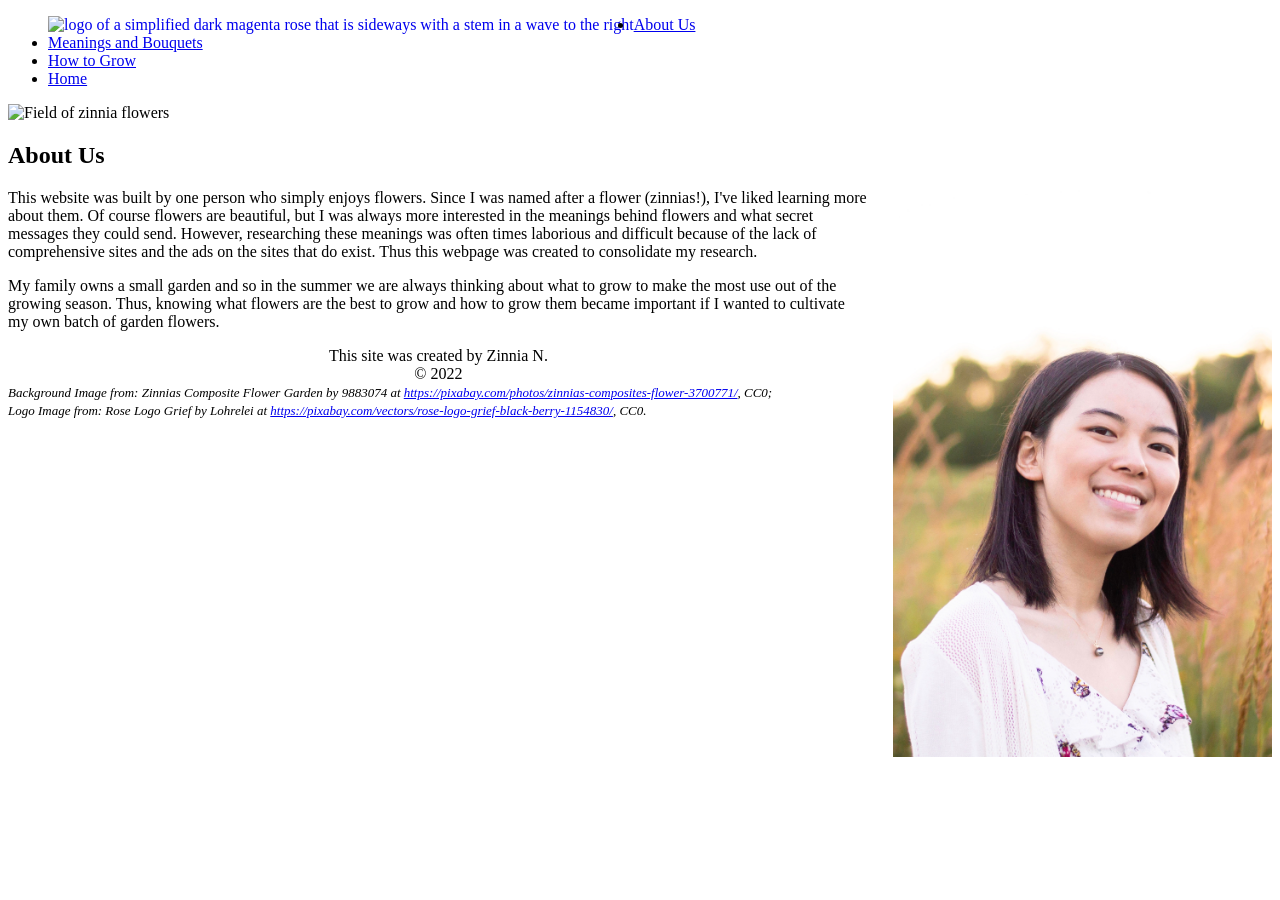
==== about.html @ c05b7a60 "Web files for LIS 351" ====
<!DOCTYPE html>

<html lang="en">

<head>
	<meta charset="UTF-8">
	<title>Learn about Flowers</title>
	<meta name="viewport" content="width=device-width,initial-scale=1">

	<!-- link to CSS stylesheets and google fonts -->
	<link rel="stylesheet" href="/Users/zinnianie/Documents/Websites/style.css">
	<link href="https://fonts.googleapis.com/css?family=Sofia" rel="stylesheet">
	<link href="https://fonts.googleapis.com/css?family=Comfortaa" rel="stylesheet">
</head>

<body>
	<header>
		<nav>
      		<ul class="nav-links">
      			<a href="index.html"><img class="logo" src="https://cdn.pixabay.com/photo/2016/01/21/21/23/rose-1154830_1280.png" alt="logo of a simplified dark magenta rose that is sideways with a stem in a wave to the right" align="left"></a>
        		<div class="menu">
        		<li><a href="about.html">About Us</a></li>
          		<li><a href="meaning.html">Meanings and Bouquets</a></li>
          		<li><a href="grow.html">How to Grow</a></li>
          		<li><a href="index.html">Home</a></li>
        		</div>
      		</ul>
    	</nav>
 	</header>

 	<img src="https://cdn.pixabay.com/photo/2018/09/24/20/37/zinnias-3700771_1280.jpg" alt="Field of zinnia flowers" class="cropped1" width="100%">

 	<section class="intro">
		<h2>About Us</h2>
		<aside><img src="Nie_Zinnia.jpg" alt="Picture of Zinnia Nie, the creator of the website" width="30%" style="float: right; padding-left: 1.5em;"></aside>
		<p>This website was built by one person who simply enjoys flowers. Since I was named after a flower (zinnias!), I've liked learning more about them. Of course flowers are beautiful, but I was always more interested in the meanings behind flowers and what secret messages they could send. However, researching these meanings was often times laborious and difficult because of the lack of comprehensive sites and the ads on the sites that do exist. Thus this webpage was created to consolidate my research.</p>
		<p>My family owns a small garden and so in the summer we are always thinking about what to grow to make the most use out of the growing season. Thus, knowing what flowers are the best to grow and how to grow them became important if I wanted to cultivate my own batch of garden flowers.</p>
	</section>

 	<footer> 
		<p style="text-align: center; margin: 0px;">This site was created by Zinnia N.</p>
		<p style="text-align: center; margin: 0px;">© 2022</p>
		<cite style="font-size: small; padding: 0em;">Background Image from: Zinnias Composite Flower Garden by 9883074 at <a href="https://pixabay.com/photos/zinnias-composites-flower-3700771/">https://pixabay.com/photos/zinnias-composites-flower-3700771/</a>, CC0;</cite>
		<br>
		<cite style="font-size: small; padding: 0em;">Logo Image from: Rose Logo Grief by Lohrelei at <a href="https://pixabay.com/vectors/rose-logo-grief-black-berry-1154830/">https://pixabay.com/vectors/rose-logo-grief-black-berry-1154830/</a>, CC0. </cite>
	</footer>

</body>

</html>
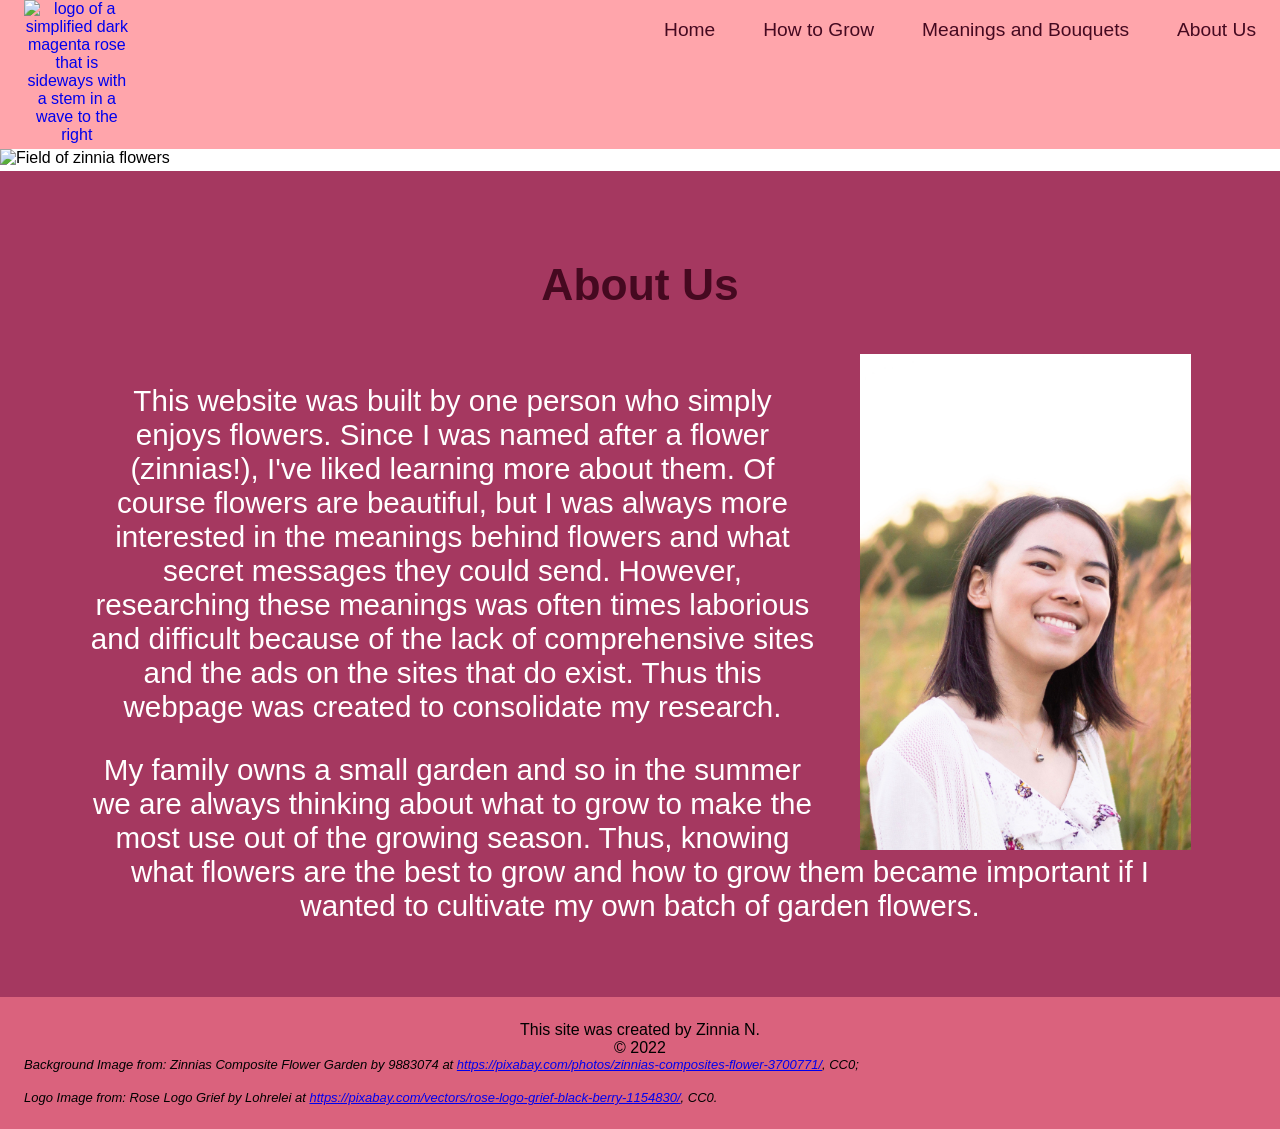
==== commit 03501a60: "Web files for LIS 351 - fixed link to stylesheet" ====
--- a/about.html
+++ b/about.html
@@ -8,7 +8,7 @@
 	<meta name="viewport" content="width=device-width,initial-scale=1">
 
 	<!-- link to CSS stylesheets and google fonts -->
-	<link rel="stylesheet" href="/Users/zinnianie/Documents/Websites/style.css">
+	<link rel="stylesheet" href="style.css">
 	<link href="https://fonts.googleapis.com/css?family=Sofia" rel="stylesheet">
 	<link href="https://fonts.googleapis.com/css?family=Comfortaa" rel="stylesheet">
 </head>
--- a/style.css
+++ b/style.css
@@ -0,0 +1,173 @@
+body {
+  margin: 0;
+  font-family: "Comfortaa", Verdana, sans-serif;
+}
+
+.parallax {
+  margin: 0;
+  background-image: url("https://papertini.s3.amazonaws.com/home_screen/01_header/+01+PapertiniSite.jpg");
+  min-height: 50em;
+  background-repeat: no-repeat;
+  background-attachment: fixed;
+  background-position: center;
+  background-size: cover;
+}
+
+header {
+  margin: 0px;
+  font-family: "Comfortaa", Verdana, sans-serif;
+}
+
+footer {
+  margin: 0px;
+  background-color: #DA627D;
+  font-family: "Comfortaa", Verdana, sans-serif;
+  padding: 1.5em;
+}
+
+.logo {
+  padding-left: 1.5em;
+  padding-bottom: 0.3em;
+  width: 6.6em;
+}
+
+nav {
+  margin: 0px;
+  background-color: #FFA5AB;
+}
+
+ul {
+  list-style-type: none;
+  margin: 0;
+  padding: 0;
+  text-align: center;
+  overflow: hidden;
+}
+
+li {
+  float: right;
+}
+
+li a {
+  display: block;
+  color: #450920;
+  text-align: center;
+  padding: 1em 1.25em;
+  text-decoration: none;
+  font-size: 1.2em;
+}
+
+li a:hover {
+  background-color: #FFD0D3;
+}
+
+h1 {
+  font-family: "Sofia", Georgia, serif;
+  font-size: 9em;
+  font-weight: bold;
+  color: #450920;
+  text-align: center;
+  padding: 1em;
+  margin: 0;
+}
+
+h2 {
+  font-family: "Comfortaa", Verdana, sans-serif;
+  font-weight: bold;
+  color: #450920;
+  text-align: center;
+  padding: 1em;
+  margin: 0px;
+}
+
+h3 {
+  font-family: "Sofia", Georgia, serif;
+  text-align: center;
+  margin: 0px;
+  padding: 1.2em;
+  font-size: 30px;
+  text-decoration: underline;
+}
+
+dl {
+  margin: 0px;
+  padding-top: 1em;
+  padding-left: 6em;
+  padding-bottom: 1.2em;
+  padding-right: 2em;
+}
+
+img {
+  margin: 0px;
+}
+
+.intro {
+  color: #ffffff;
+  background-color: #A53860;
+  padding: 1.5em 3em;
+  text-decoration: none;
+  font-size: 1.85em;
+  text-align: center;
+  margin: 0px;
+}
+
+.map, .video {
+  background-color: #F9DBBD;
+  margin: 0px;
+}
+
+.cropped1 {
+  margin: 0px;
+  padding: 0px;
+  height: 550px; 
+  object-fit: cover;
+  overflow: hidden;
+}
+
+.table {
+  background-color: #F9DBBD;
+  margin: 0px;
+}
+
+.meanings th{
+  font-size: 20px;
+  text-align: center;
+}
+
+.meanings td {
+  font-size: 18px;
+  text-align: center;
+  width: 400px;
+  padding-left: 4em;
+  padding-right: 4em;
+  padding-top: 1em;
+  padding-bottom: 1em;
+}
+
+.growing {
+  width: 85%;
+  border: 1px solid black;
+  border-collapse: collapse;
+}
+
+.growing th, .growing td, .growing tr {
+  border: 1px solid black;
+  border-collapse: collapse;
+}
+
+.growing em {
+  font-size: 1.2em;
+}
+
+.sources {
+  color: #ffffff;
+  background-color: #A53860;
+  margin:  0px;
+}
+
+cite {
+  display: block;
+}
+
+
+
